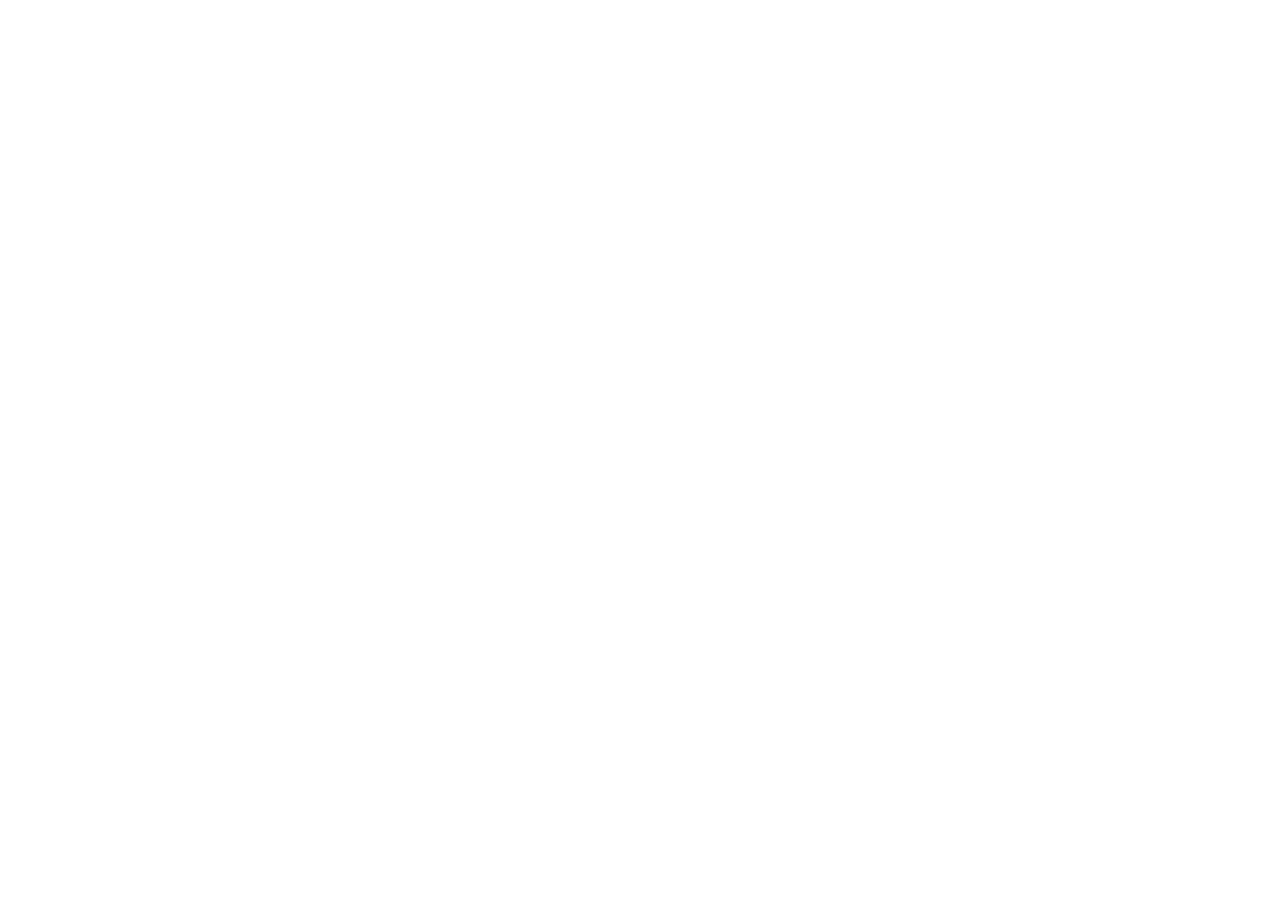
==== about.html @ 37b48068 "Add Navbar to Index.html" ====
<!doctype html>
<html lang="en">
<head>
    <meta charset="UTF-8">
    <meta name="viewport"
          content="width=device-width, user-scalable=no, initial-scale=1.0, maximum-scale=1.0, minimum-scale=1.0">
    <meta http-equiv="X-UA-Compatible" content="ie=edge">
    <title>Document</title>
</head>
<body>

</body>
</html>
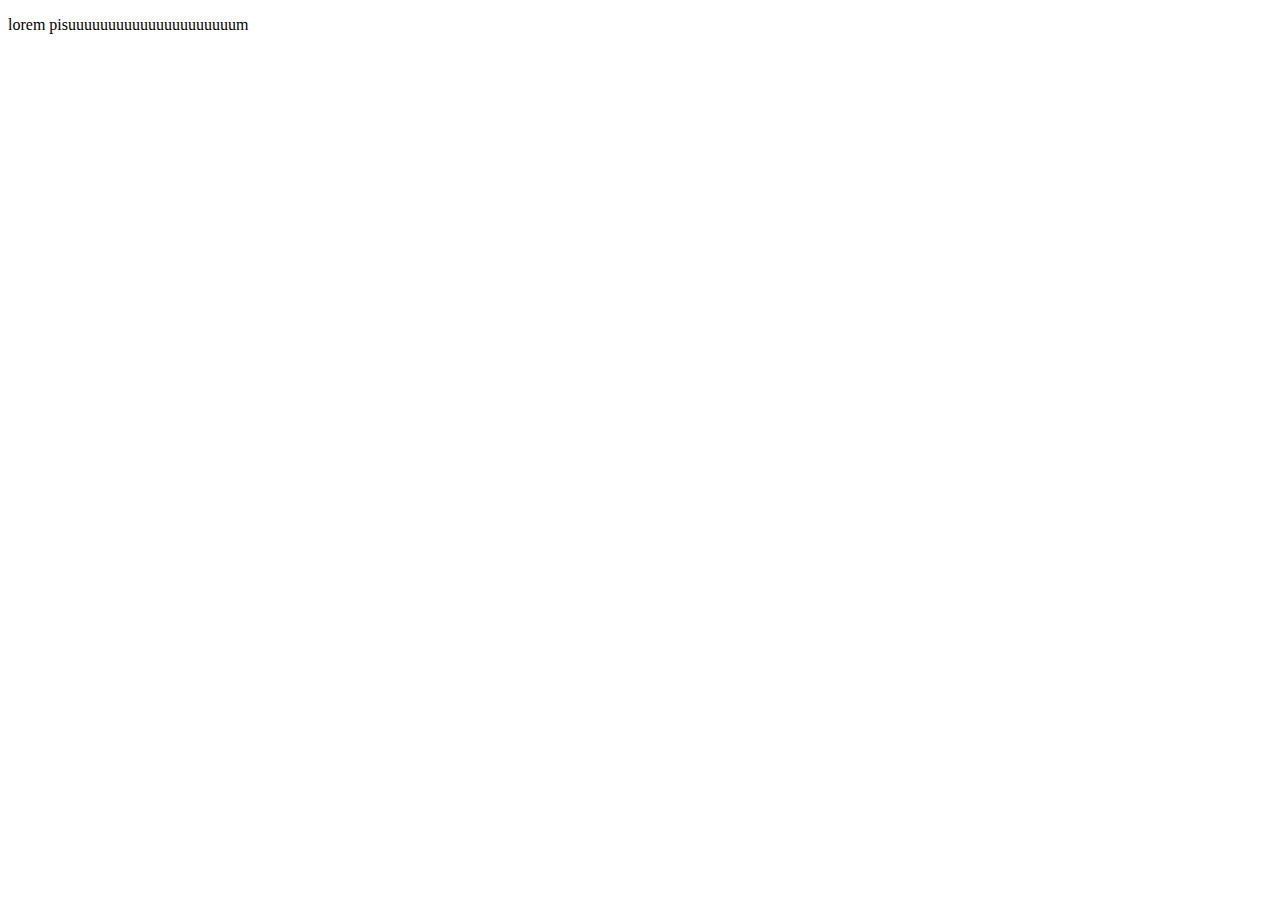
==== commit c8dbedca: "add p tag to about.html" ====
--- a/about.html
+++ b/about.html
@@ -8,6 +8,6 @@
     <title>Document</title>
 </head>
 <body>
-
+<p>lorem pisuuuuuuuuuuuuuuuuuuuuum</p>
 </body>
 </html>